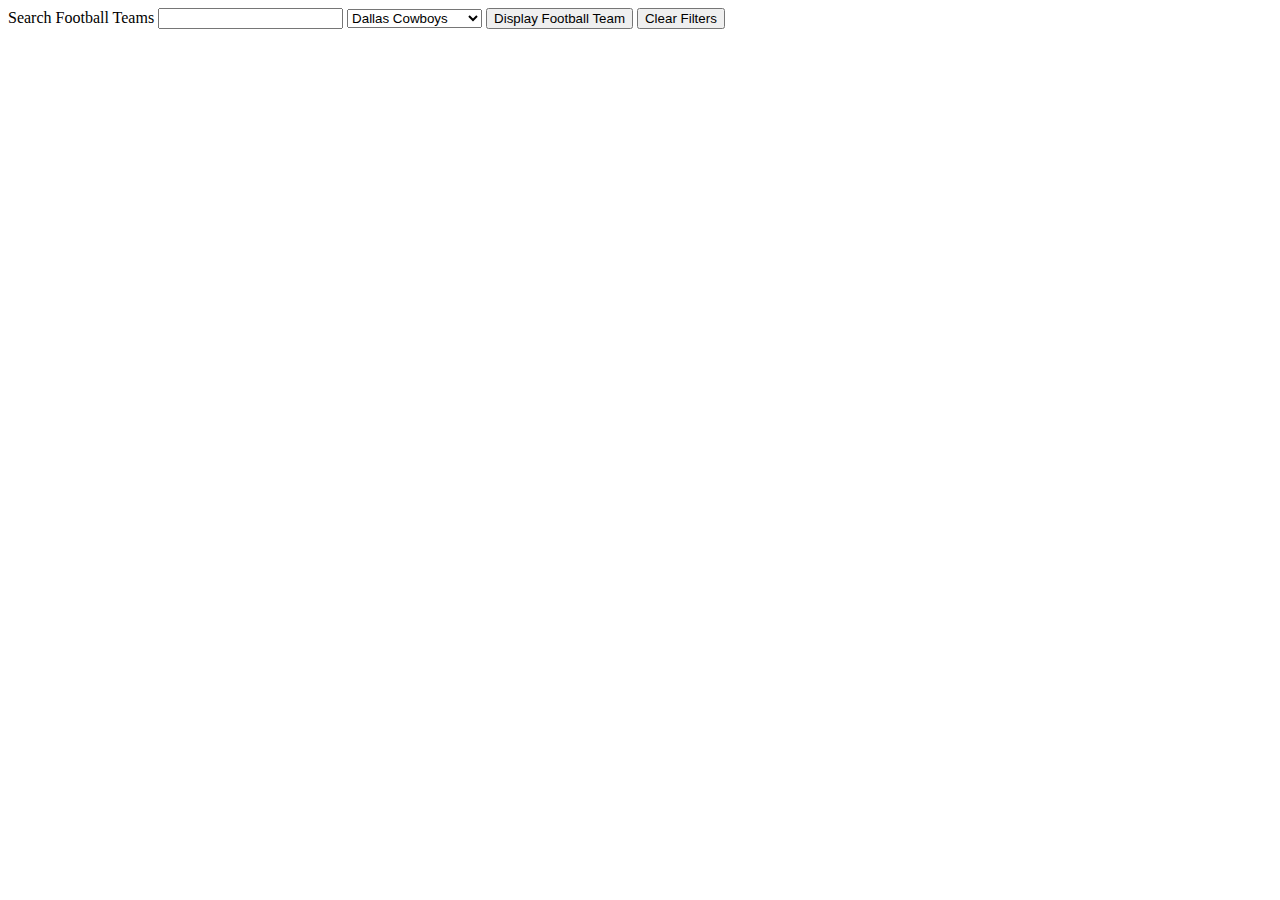
==== football.html @ 02823f4d "practicing" ====
<!DOCTYPE html>
<html lang="en">
<head>
    <meta charset="UTF-8">
    <meta name="viewport" content="width=device-width, initial-scale=1.0">
    <title>Document</title>
</head>
<body>
<label for="searchMe">Search Football Teams</label>
<input type="text" name="searchMe" id="mySearchField">
<select id="footballnames" name="gotballteamNames" aria-label="forScreenReaders"></select>
<button id="mySelectedButton" onclick="DisplayItem()">Display Football Team</button>
<button id="myDropDowns" onclick="ClearFilters()">Clear Filters </button>
<div id="message">

<script src="/footballteam.js"></script>
</body>
</html>
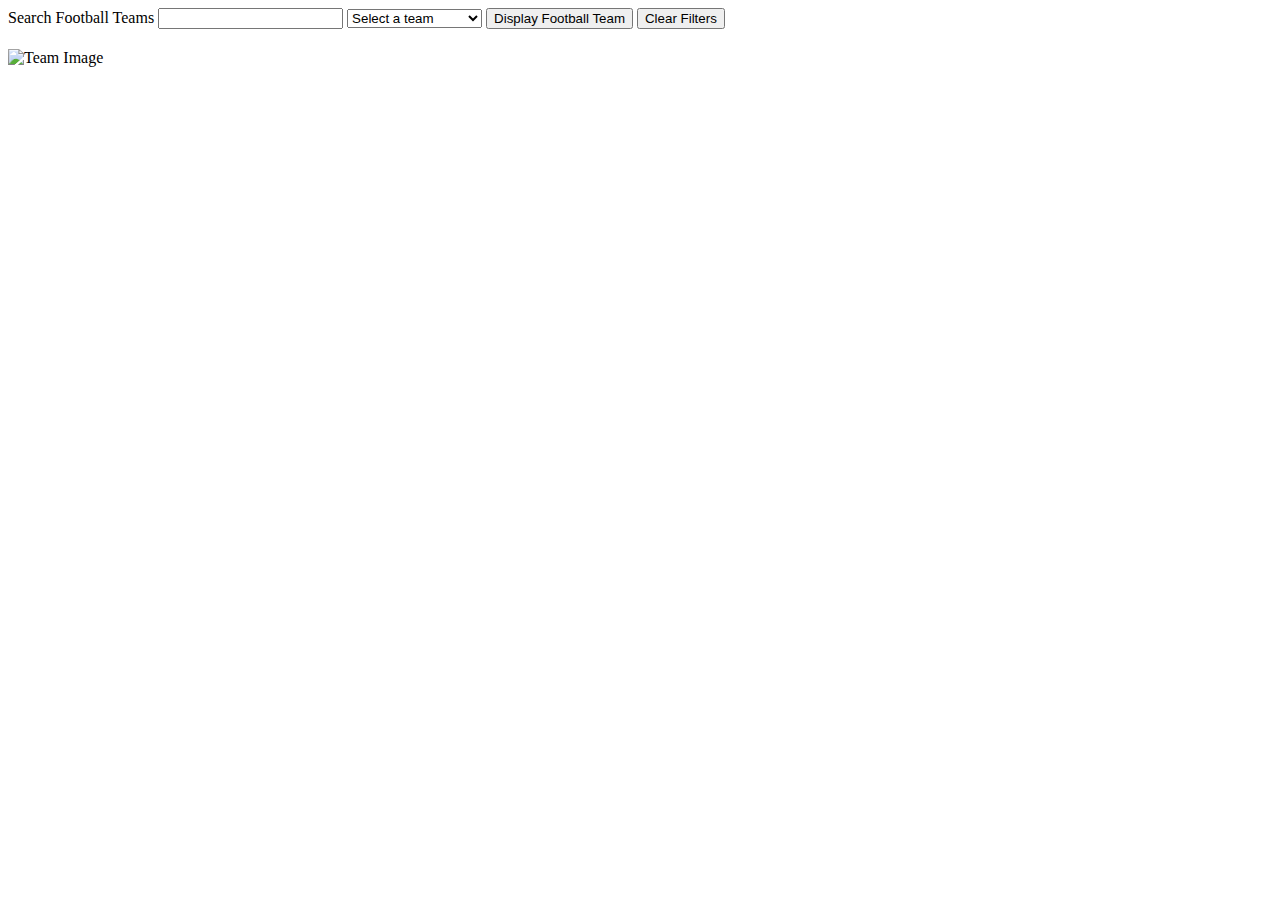
==== commit 3a250dc8: "practice problems" ====
--- a/football.html
+++ b/football.html
@@ -6,13 +6,14 @@
     <title>Document</title>
 </head>
 <body>
-<label for="searchMe">Search Football Teams</label>
-<input type="text" name="searchMe" id="mySearchField">
-<select id="footballnames" name="gotballteamNames" aria-label="forScreenReaders"></select>
-<button id="mySelectedButton" onclick="DisplayItem()">Display Football Team</button>
-<button id="myDropDowns" onclick="ClearFilters()">Clear Filters </button>
-<div id="message">
+    <label for="searchMe">Search Football Teams</label>
+    <input type="text" name="searchMe" id="mySearchField">
+    <select id="footballnames" name="gotballteamNames" aria-label="forScreenReaders"></select>
+    <button id="mySelectedButton" onclick="DisplayItem()">Display Football Team</button>
+    <button id="myDropDowns" onclick="ClearFilters()">Clear Filters</button>
+    <div id="message"></div>
+    <img id="teamImage" src="" alt="Team Image" style="display:block; margin-top:20px;">
 
-<script src="/footballteam.js"></script>
+    <script src="footballteam.js"></script>
 </body>
 </html>